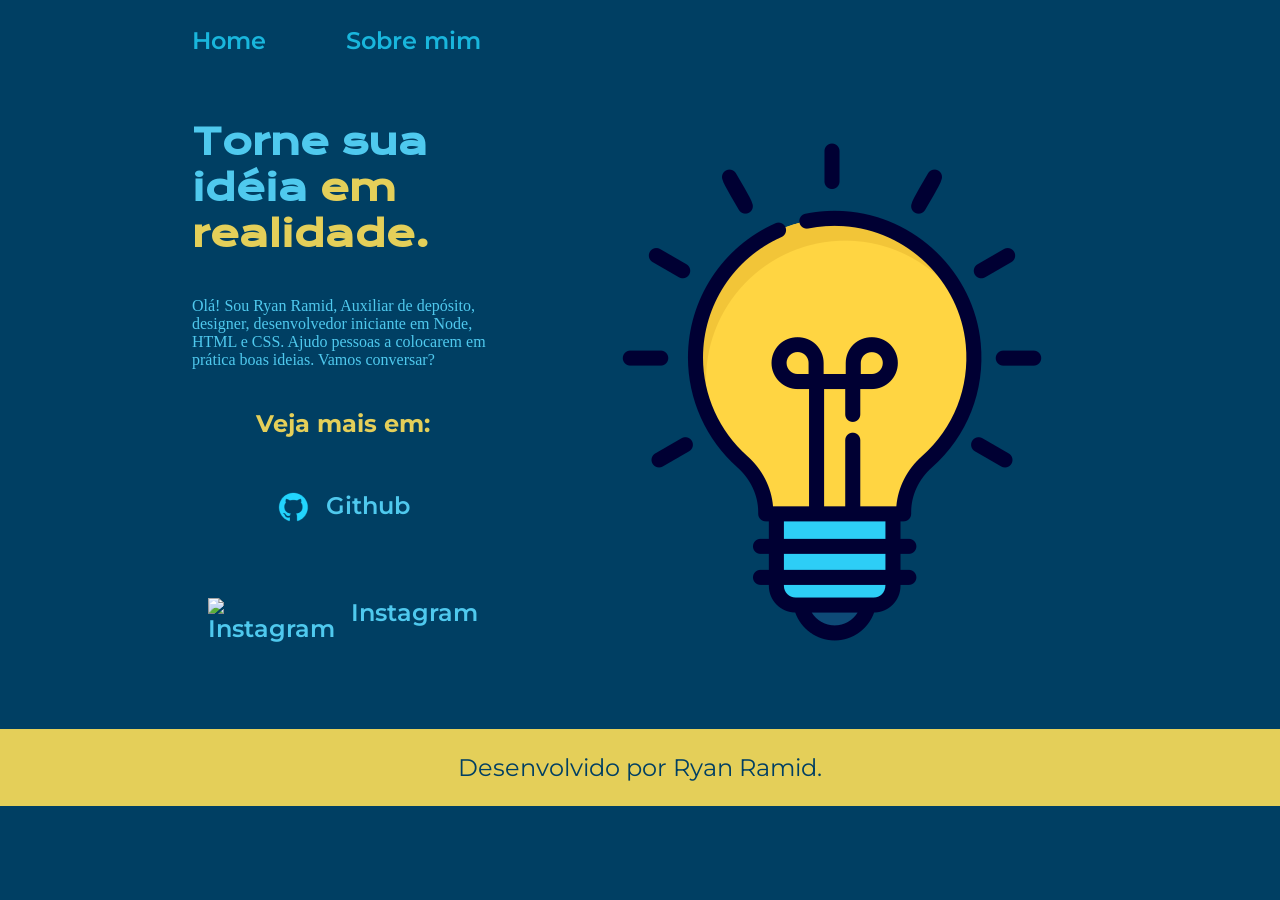
==== index.html @ 47376702 "Add files via upload" ====
<!DOCTYPE html>
<html lang="pt-br">
<head>
    <meta charset="UTF-8">
    <meta http-equiv="X-UA-Compatible" content="IE=edge">
    <meta name="viewport" content="width=device-width, initial-scale=1.0">
    <title>Portfólio</title>
    <link rel="stylesheet" href="./styles/style.css">
</head>
<body>
    <header class="cabecalho">
        <nav class="cabecalho__menu">
            <a class="cabecalho__menu__link" href="index.html">Home</a>
            <a class="cabecalho__menu__link" href="about.html">Sobre mim</a>
        </nav>
    </header>
    <main class="apresentacao">
        <section class="apresentacao__conteudo">
            <h1 class="apresentacao__conteudo__titulo">Torne sua idéia<strong class="titulo-destaque"> em realidade.</strong> </h1>
            <p class="apresentacao__conteudo__texto">Olá! Sou Ryan Ramid, Auxiliar de depósito, designer, desenvolvedor iniciante em Node, HTML e CSS. Ajudo pessoas a colocarem em prática boas ideias. Vamos conversar?</p>
            <div class="apresentacao__links">
                <h2 class="apresentacao__conteudo__vejamais">Veja mais em:</h2>
                <a class="apresentacao__links__link" href="https://github.com/ryanramid">
                    <img src="./assets/github.png" alt="github">
                    Github</a>
                <a class="apresentacao__links__link" href="https://instagram.com/ryan.ramid">
                    <img src="./assets/Instagram.png" alt="Instagram">
                    Instagram</a>
            </div>
        </section>
        <img class="apresentacao_imagem" src="./assets/ideia.png">
    </main>
    <footer class="rodape">
        <p>Desenvolvido por Ryan Ramid.</p>
    </footer>
</body>
</html>
---- styles/style.css ----
@import url('https://fonts.googleapis.com/css2?family=Krona+One&family=Montserrat:wght@400;600&display=swap');

:root {
    --cor-primaria: #003f63;
    --cor-secundaria: #4fc9ee;
    --cor-terciaria: #19b6dd;
    --cor-hover: #e4cf59;

    --fonte-primaria: 'Krona One', sans-serif;
    --fonte-secundaria: 'Montserrat', sans-serif;
}
*{
    margin: 0;
    padding: 0;
}

body{
    box-sizing: border-box;
    background-color: var(--cor-primaria);
    color: var(--cor-secundaria);
}
.cabecalho{
    padding: 2% 0% 0% 15%;
}
.cabecalho__menu{
    display: flex;
    gap: 80px;
}
.cabecalho__menu__link{
    font-family: var(--fonte-secundaria);
    font-size: 1.5rem;
    font-weight: 600;
    color: var(--cor-terciaria);
    text-decoration: none;
}
.apresentacao{
    padding: 5% 15%;
    display: flex;
    align-items: center;
    justify-content: space-between;
    gap: 82px;
    text-decoration: none;
}
.apresentacao__conteudo{
    width: 50%;
    display: flex;
    flex-direction: column;
    gap: 40px;
    text-decoration: none;
}

.apresentacao__conteudo__titulo{
    font-size: 2.25rem;
    font-family: var(--fonte-primaria);
}
.titulo-destaque{
    color: var(--cor-hover);
}
.apresentacao__conteudo__vejamais{
    font-size: 1.5rem;
    font-family: var(--fonte-secundaria);
    color: var(--cor-hover)
}

.apresentacao__links{
    display: flex;
    flex-direction: column;
    justify-content: space-between;
    align-items: center;
    gap: 32px;
    text-decoration: none;
}

.apresentacao__links__link{
    display: flex;
    justify-content: center;
    gap: 16px;
    border: 5px solid var(--cor-);
    width: 50%;
    text-align: center;
    border-radius: 8px;
    font-size: 1.5rem;
    font-weight: 600;
    padding: 21.5px 0;
    text-decoration: none;
    color: var(--cor-secundaria);
    font-family: var(--fonte-secundaria);
}
.apresentacao__links__link:hover{
    background-color: var(--cor-hover);
}
.apresentacao__imagem{
    width: 50%;
}
.rodape{
    color: var(--cor-primaria);
    background-color: var(--cor-hover);
    padding: 24px;
    text-align: center;
    font-family: var(--fonte-secundaria);
    font-size: 1.5rem;
    font-weight: 400;
}

@media (max-width: 1200px) {
    .cabecalho{
         padding: 10%;  
    }
    .cabecalho__menu{
        justify-content: center;
    }
    .apresentacao{
        flex-direction: column-reverse;
    }
    
    .apresentacao__conteudo{
        width: auto;
    }
}
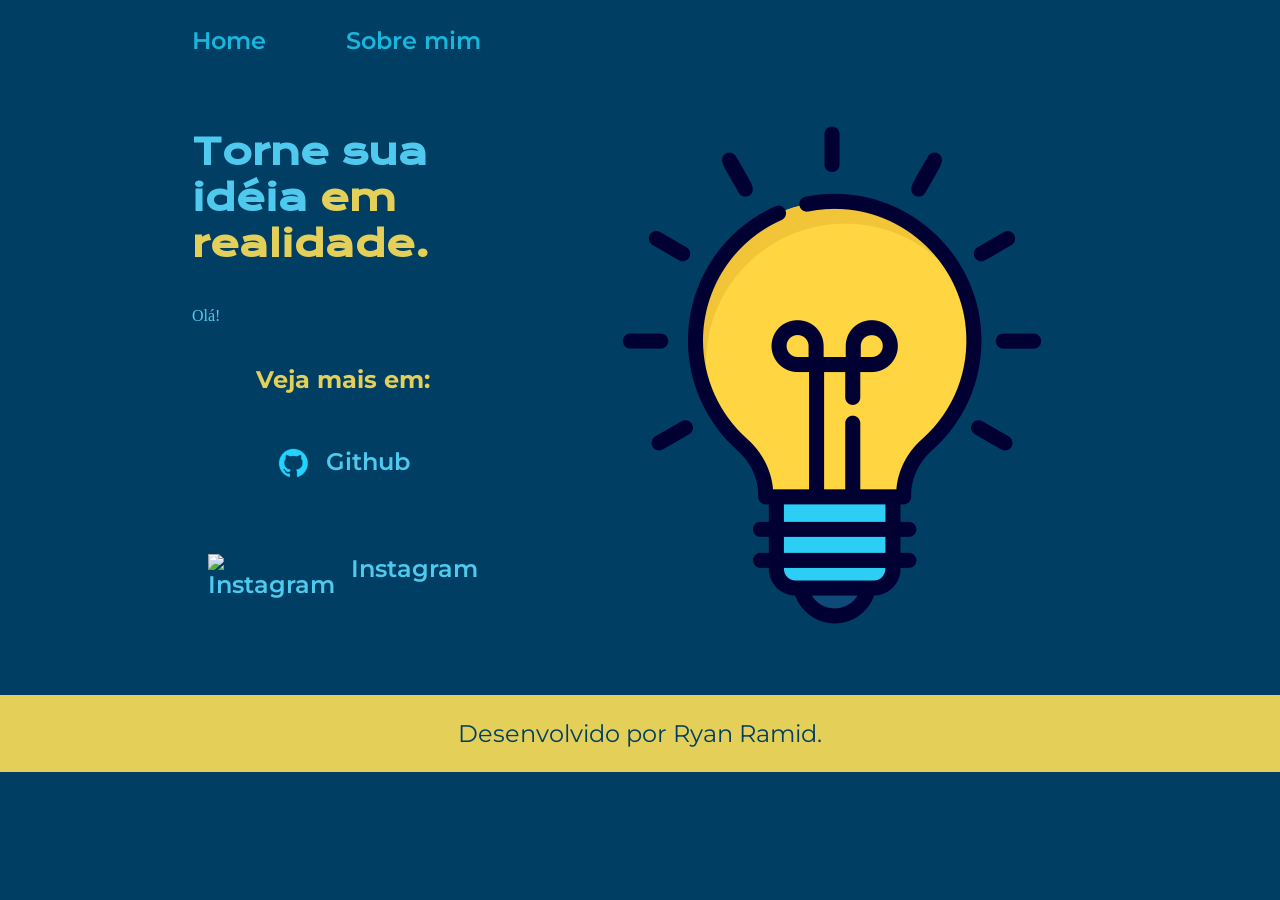
==== commit 13b3c6d3: "Revise introduction text in index.html Updated the introduction text and cleaned up HTML structure." ====
--- a/index.html
+++ b/index.html
@@ -17,7 +17,7 @@
     <main class="apresentacao">
         <section class="apresentacao__conteudo">
             <h1 class="apresentacao__conteudo__titulo">Torne sua idéia<strong class="titulo-destaque"> em realidade.</strong> </h1>
-            <p class="apresentacao__conteudo__texto">Olá! Sou Ryan Ramid, Auxiliar de depósito, designer, desenvolvedor iniciante em Node, HTML e CSS. Ajudo pessoas a colocarem em prática boas ideias. Vamos conversar?</p>
+            <p class="apresentacao__conteudo__texto">Olá!</p>
             <div class="apresentacao__links">
                 <h2 class="apresentacao__conteudo__vejamais">Veja mais em:</h2>
                 <a class="apresentacao__links__link" href="https://github.com/ryanramid">
@@ -34,4 +34,4 @@
         <p>Desenvolvido por Ryan Ramid.</p>
     </footer>
 </body>
-</html>+</html>
